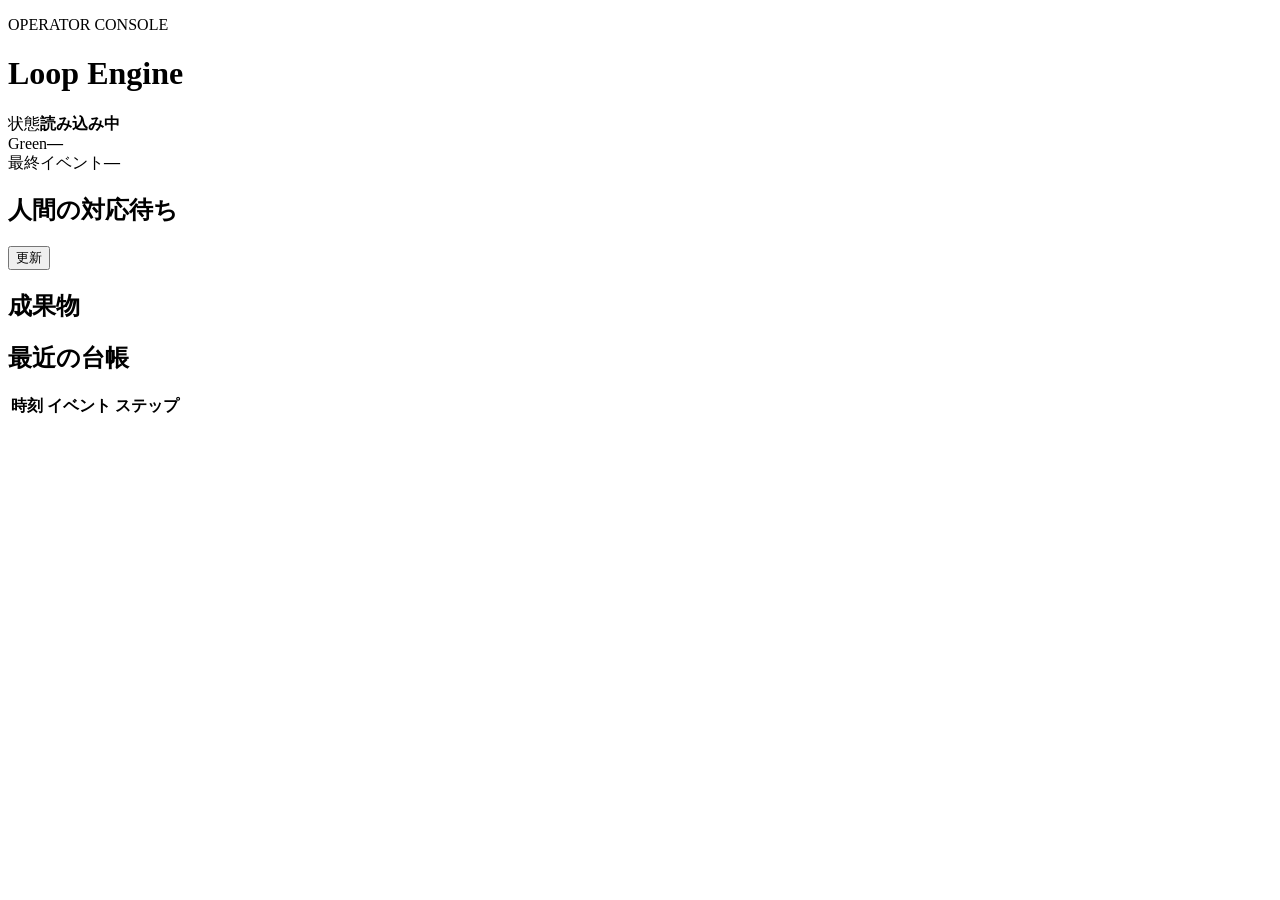
==== host/dashboard/static/index.html @ 09572520 "feat: add host operator dashboard" ====
<!doctype html>
<html lang="ja">
<head>
  <meta charset="utf-8">
  <meta name="viewport" content="width=device-width, initial-scale=1">
  <title>Loop Engine</title>
  <link rel="stylesheet" href="/style.css">
</head>
<body>
  <main>
    <header><p class="eyebrow">OPERATOR CONSOLE</p><h1>Loop Engine</h1><p id="project"></p></header>
    <section class="summary">
      <article><span>状態</span><strong id="phase">読み込み中</strong></article>
      <article><span>Green</span><strong id="progress">—</strong></article>
      <article><span>最終イベント</span><strong id="last-event">—</strong></article>
    </section>
    <section><div class="section-title"><h2>人間の対応待ち</h2><button id="refresh">更新</button></div><div id="pending" class="stack"></div></section>
    <section><h2>成果物</h2><div id="launchers" class="actions"></div></section>
    <section><h2>最近の台帳</h2><div class="table-wrap"><table><thead><tr><th>時刻</th><th>イベント</th><th>ステップ</th></tr></thead><tbody id="events"></tbody></table></div></section>
  </main>
  <template id="request-template"><article class="request"><div><span class="badge"></span><h3></h3></div><pre></pre><textarea maxlength="4000" placeholder="確認結果やプランナーへの回答を記録"></textarea><div class="request-actions"></div></article></template>
  <script src="/app.js"></script>
</body>
</html>
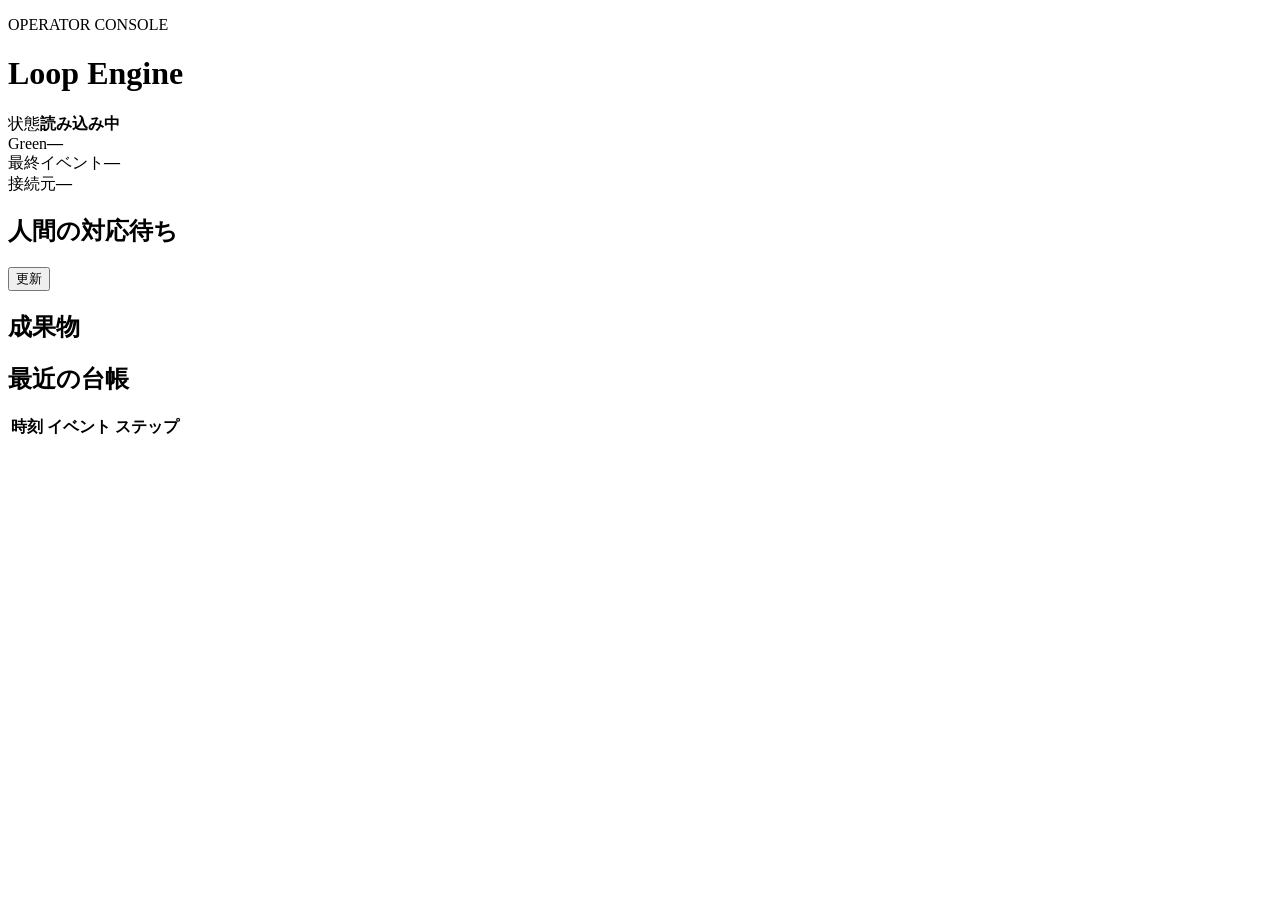
==== commit 4b674728: "feat: publish the dashboard to the tailnet without leaving loopback The server still binds 127.0.0.1" ====
--- a/host/dashboard/static/index.html
+++ b/host/dashboard/static/index.html
@@ -13,6 +13,7 @@
       <article><span>状態</span><strong id="phase">読み込み中</strong></article>
       <article><span>Green</span><strong id="progress">—</strong></article>
       <article><span>最終イベント</span><strong id="last-event">—</strong></article>
+      <article><span>接続元</span><strong id="scope">—</strong></article>
     </section>
     <section><div class="section-title"><h2>人間の対応待ち</h2><button id="refresh">更新</button></div><div id="pending" class="stack"></div></section>
     <section><h2>成果物</h2><div id="launchers" class="actions"></div></section>
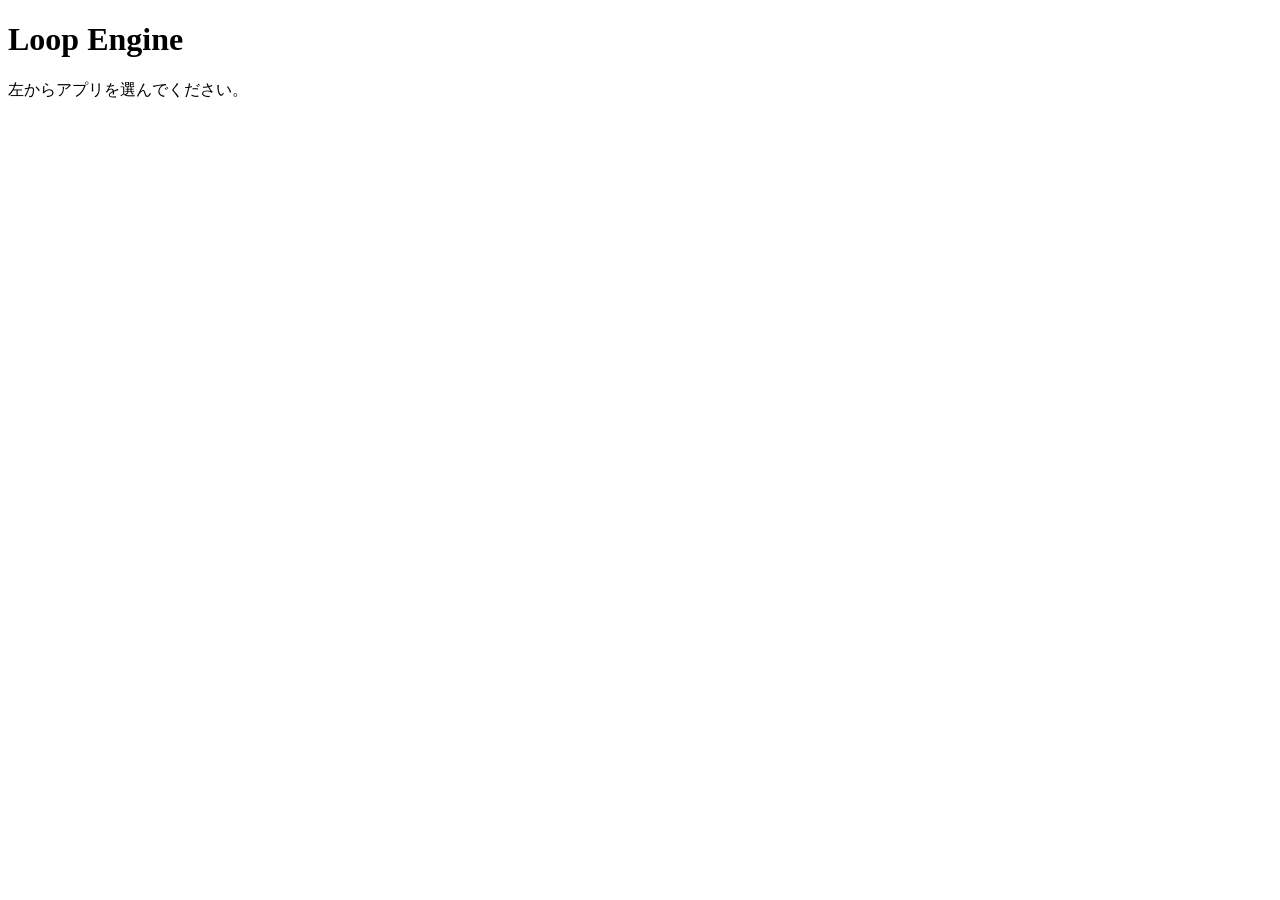
==== commit 487f4cfd: "dashboard: every app, its runs and its output, rebuilt on the new engine The dashboard read the old " ====
--- a/host/dashboard/static/index.html
+++ b/host/dashboard/static/index.html
@@ -1,25 +1,21 @@
 <!doctype html>
 <html lang="ja">
 <head>
-  <meta charset="utf-8">
-  <meta name="viewport" content="width=device-width, initial-scale=1">
-  <title>Loop Engine</title>
-  <link rel="stylesheet" href="/style.css">
+<meta charset="utf-8">
+<meta name="viewport" content="width=device-width, initial-scale=1">
+<title>Loop Engine</title>
+<link rel="stylesheet" href="/style.css">
 </head>
 <body>
-  <main>
-    <header><p class="eyebrow">OPERATOR CONSOLE</p><h1>Loop Engine</h1><p id="project"></p></header>
-    <section class="summary">
-      <article><span>状態</span><strong id="phase">読み込み中</strong></article>
-      <article><span>Green</span><strong id="progress">—</strong></article>
-      <article><span>最終イベント</span><strong id="last-event">—</strong></article>
-      <article><span>接続元</span><strong id="scope">—</strong></article>
-    </section>
-    <section><div class="section-title"><h2>人間の対応待ち</h2><button id="refresh">更新</button></div><div id="pending" class="stack"></div></section>
-    <section><h2>成果物</h2><div id="launchers" class="actions"></div></section>
-    <section><h2>最近の台帳</h2><div class="table-wrap"><table><thead><tr><th>時刻</th><th>イベント</th><th>ステップ</th></tr></thead><tbody id="events"></tbody></table></div></section>
-  </main>
-  <template id="request-template"><article class="request"><div><span class="badge"></span><h3></h3></div><pre></pre><textarea maxlength="4000" placeholder="確認結果やプランナーへの回答を記録"></textarea><div class="request-actions"></div></article></template>
-  <script src="/app.js"></script>
+<header>
+  <h1>Loop Engine</h1>
+  <div id="box" class="chips"></div>
+  <div id="who" class="who"></div>
+</header>
+<main>
+  <nav id="apps" aria-label="アプリ"></nav>
+  <section id="detail"><p class="muted">左からアプリを選んでください。</p></section>
+</main>
+<script src="/app.js"></script>
 </body>
 </html>
